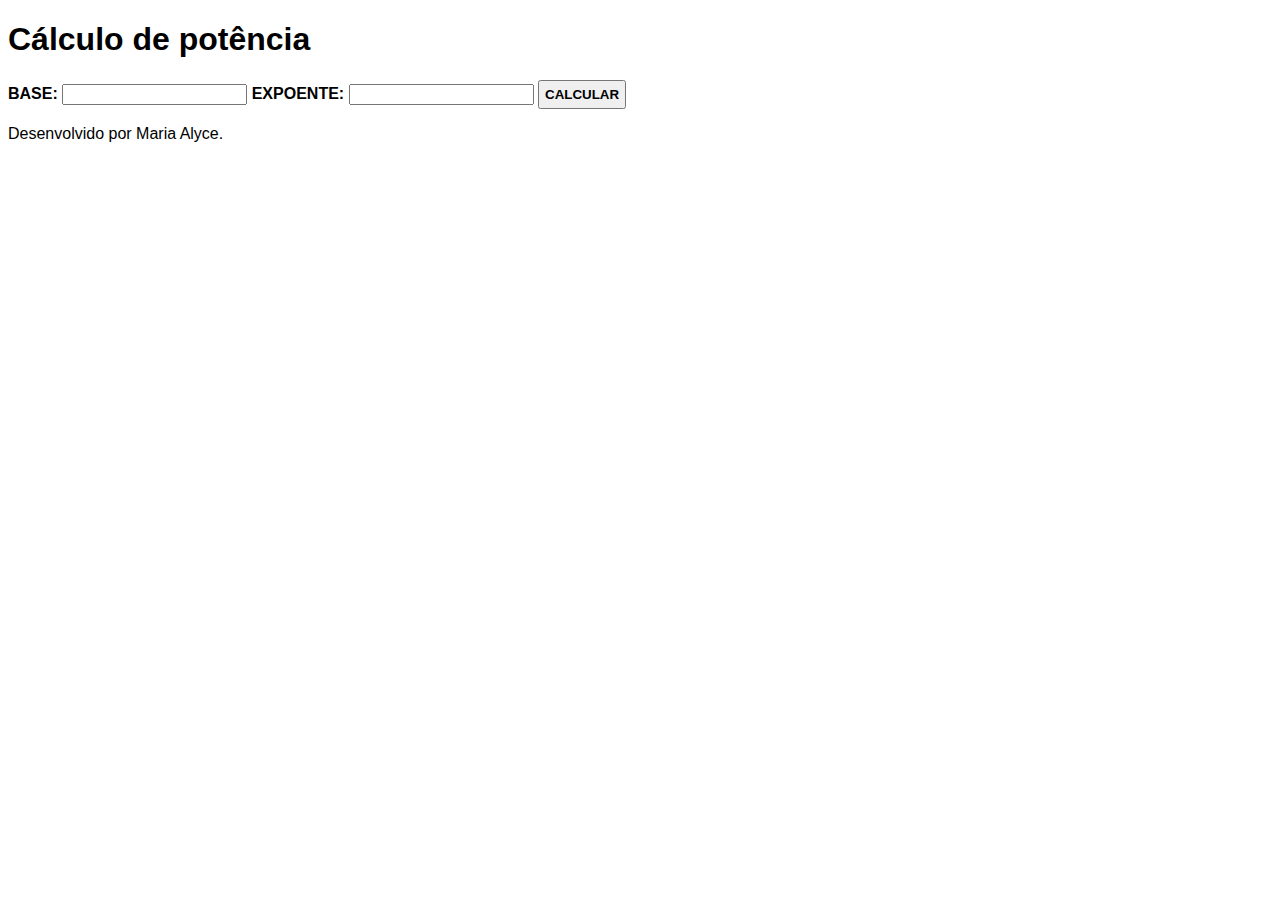
==== questao_2/index.html @ f4a09e3c "Adicionando resoluções da lista" ====
<!DOCTYPE html>
<html lang="en">
<head>
    <meta charset="UTF-8">
    <meta http-equiv="X-UA-Compatible" content="IE=edge">
    <meta name="viewport" content="width=device-width, initial-scale=1.0">
    <title>Questão 2</title>
    <link rel="stylesheet" href="style.css">
</head>
<body>
    <h1>Cálculo de potência</h1>

    <label for="base">BASE: </label>
    <input type="number" id="base">

    <label for="expoente">EXPOENTE: </label>
    <input type="number" id="expoente">

    <button id="calcular"> CALCULAR </button>

    <div id="resultado"></div>

    <footer> Desenvolvido por Maria Alyce.</footer>
    <script src="script.js"></script>
    
</body>
</html>
---- questao_2/style.css ----
body {
    font-family: Arial, sans-serif;
  }
  
  label {
    font-weight: bold;
  }
  
  input {
    margin-bottom: 10px;
  }
  
  button {
    padding: 5px;
    font-weight: bold;
  }
  
  #resultado {
    margin-top: 10px;
    font-size: 20px;
    font-weight: bold;
  }
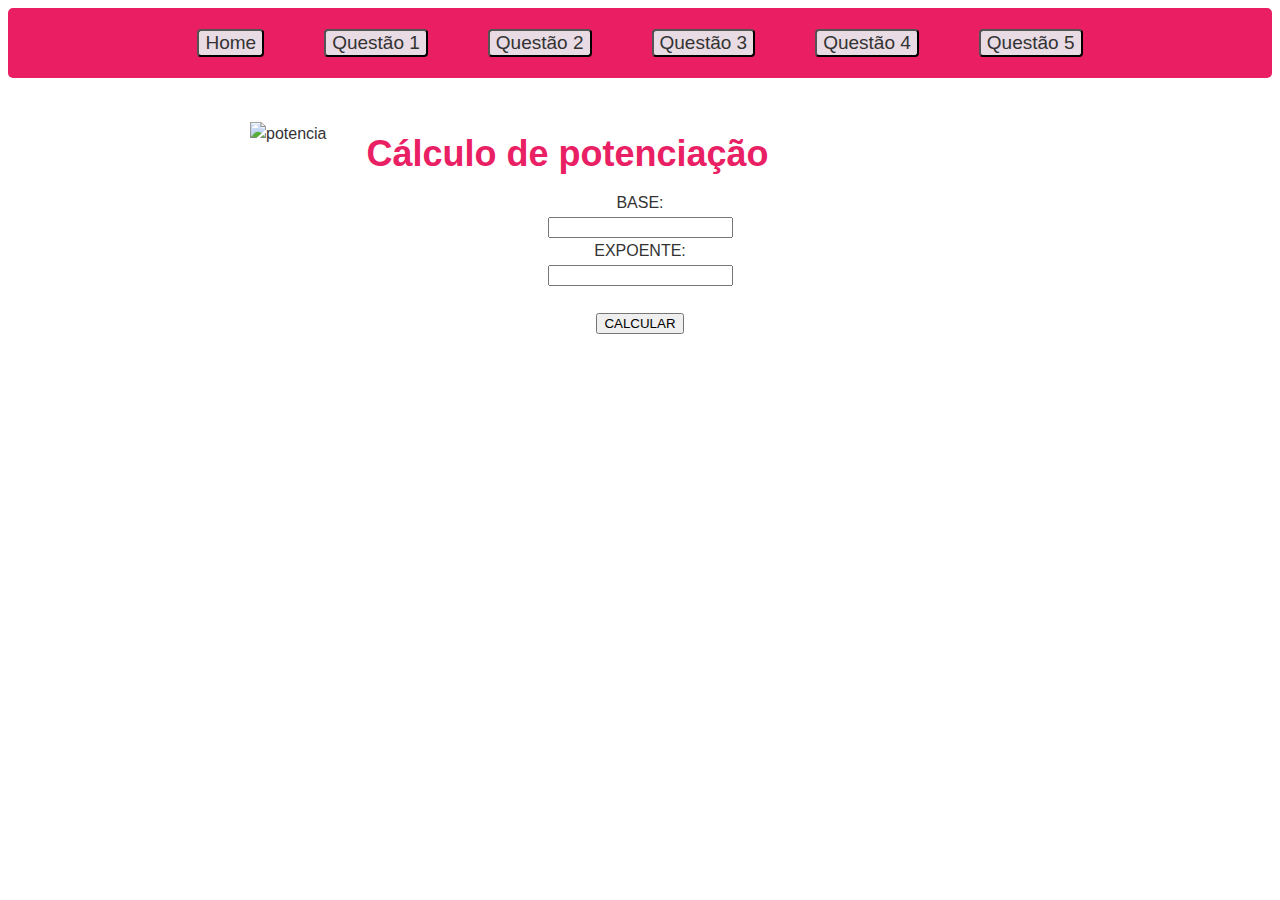
==== commit d2002936: "Estilizando a página" ====
--- a/questao_2/index.html
+++ b/questao_2/index.html
@@ -5,23 +5,44 @@
     <meta http-equiv="X-UA-Compatible" content="IE=edge">
     <meta name="viewport" content="width=device-width, initial-scale=1.0">
     <title>Questão 2</title>
-    <link rel="stylesheet" href="style.css">
+    <link rel="stylesheet" href="../style.css">
 </head>
 <body>
-    <h1>Cálculo de potência</h1>
+    <header>
+        <button><a href="../index.html">Home</a></button>
+        <button><a href="/questao_1/index.html">Questão 1</a></button>
+        <button><a href="/questao_2/index.html">Questão 2</a></button>
+        <button><a href="/questao_3/index.html">Questão 3</a></button>
+        <button><a href="/questao_4/index.html">Questão 4</a></button>
+        <button><a href="/questao_5/index.html">Questão 5</a></button>
+    </header>
+<div class="container">
+    <div class="header-container">
+        <img src="https://generatools.com/packs/media/src/images/logo-raised-signs-83ca64f3414cb3ca0b47bf3fb90e04e1.svg" alt="potencia"/>
+        <h1> &nbsp &nbsp Cálculo de potenciação</h1>
+    </div>
+
+ 
+
 
     <label for="base">BASE: </label>
+    <br>
     <input type="number" id="base">
 
+    <br>
     <label for="expoente">EXPOENTE: </label>
+    <br>
     <input type="number" id="expoente">
 
+    <br><br>
     <button id="calcular"> CALCULAR </button>
 
+    <br><br>
+
     <div id="resultado"></div>
+</div>
 
-    <footer> Desenvolvido por Maria Alyce.</footer>
+
     <script src="script.js"></script>
-    
 </body>
 </html>--- a/style.css
+++ b/style.css
@@ -0,0 +1,101 @@
+body {
+    background-image: url(https://img.freepik.com/fotos-premium/fundo-rosa-bokeh-da-natureza-imagem_488220-370.jpg);
+    background-size: cover;
+    color: #333;
+    font-family: Arial, sans-serif;
+    font-size: 16px;
+    line-height: 1.5;
+}
+  
+
+header {
+    background-color: #e91e63;
+    color: #fff;
+    border-radius: 5px;
+    display: flex;
+    justify-content: center;
+    align-items: center;
+    height: 70px;
+}
+  
+button a {
+    font-family: Arial, sans-serif;
+    font-size: 19px;
+    color: #333;
+    text-decoration: none;
+}
+
+header button {
+    background-color: #e9dbe3;
+    border-radius: 4px;
+    cursor: pointer;
+    margin: 30px;
+    font-size: 19px;
+}
+  
+header button:hover {
+    text-decoration: none;
+}
+  
+.container {
+    margin: 20px auto;
+    max-width: 800px;
+    padding: 5px;
+    text-align: center;
+}
+  
+.container h1 {
+    color: rgb(233, 32, 99);
+    font-size: 36px;
+    margin-bottom: 10px;
+}
+  
+.container h2 {
+    color: #333;
+    font-size: 24px;
+    margin-bottom: 20px;
+}
+  
+.container p {
+    color: #666;
+    font-size: 18px;
+    margin-bottom: 0;
+}
+
+.container ul {
+   text-align: left;
+}
+  
+#resultado {
+    font-weight: bold;
+    font-size: 25px;
+}
+
+span {
+    font-family: Arial, sans-serif;
+    font-size: 20px;
+    color: rgb(233, 32, 99);
+
+}
+
+ul{
+    font-family: Arial, sans-serif;
+    font-size: 15px;
+    color:#333;
+}
+
+#mensagem {
+    font-weight: bold;
+}
+
+.header-container {
+    display: flex;
+    flex-direction: row;
+    align-items: center;
+  }
+  
+  .header-container img {
+    margin-left: 10px;
+    height: 50px;
+  }
+  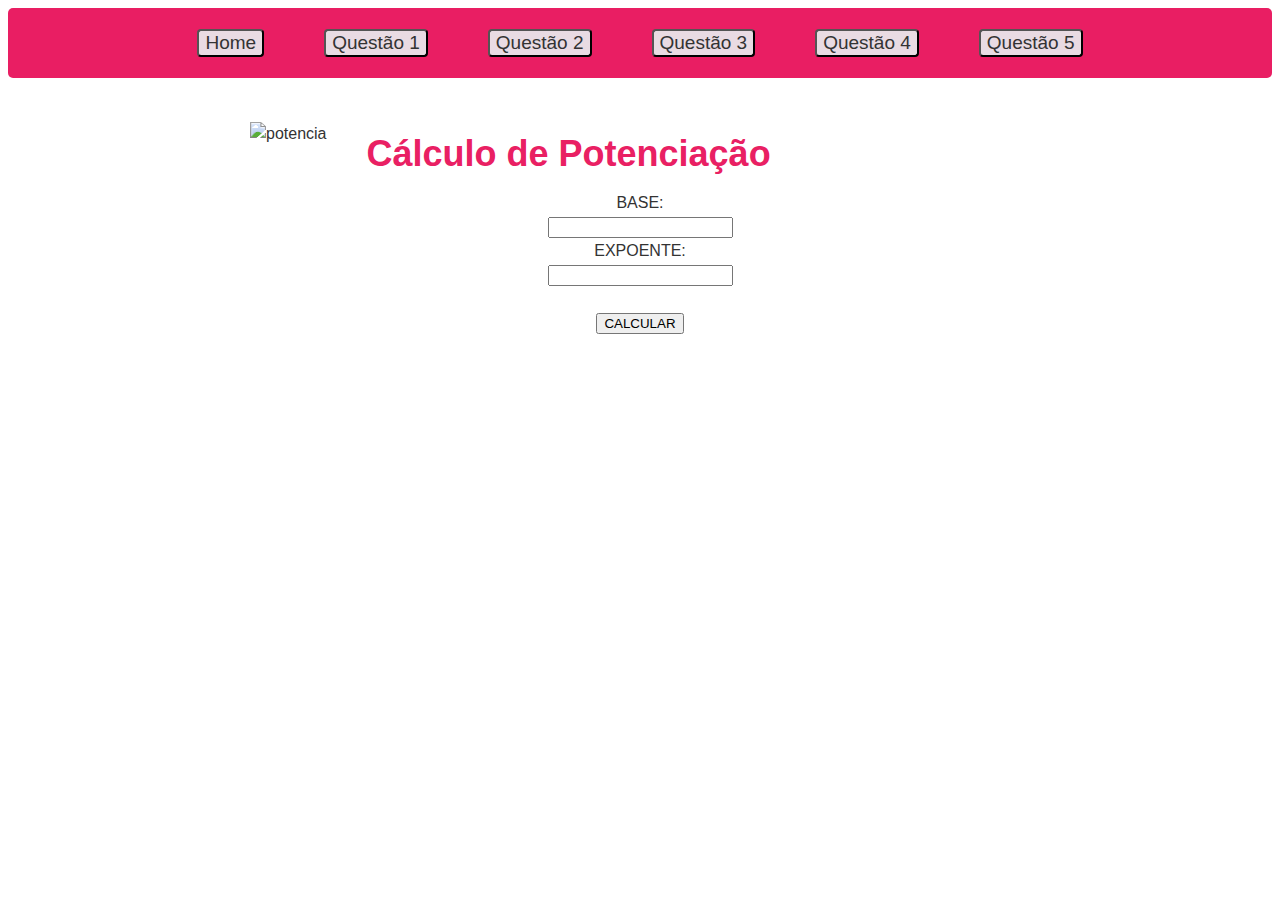
==== commit bb2a7c89: "Fazendo ajustes" ====
--- a/questao_2/index.html
+++ b/questao_2/index.html
@@ -19,7 +19,7 @@
 <div class="container">
     <div class="header-container">
         <img src="https://generatools.com/packs/media/src/images/logo-raised-signs-83ca64f3414cb3ca0b47bf3fb90e04e1.svg" alt="potencia"/>
-        <h1> &nbsp &nbsp Cálculo de potenciação</h1>
+        <h1> &nbsp &nbsp Cálculo de Potenciação</h1>
     </div>
 
  
--- a/style.css
+++ b/style.css
@@ -98,4 +98,8 @@
     margin-left: 10px;
     height: 50px;
   }
-  +  
+#resultados {
+    color:#666;
+    
+}